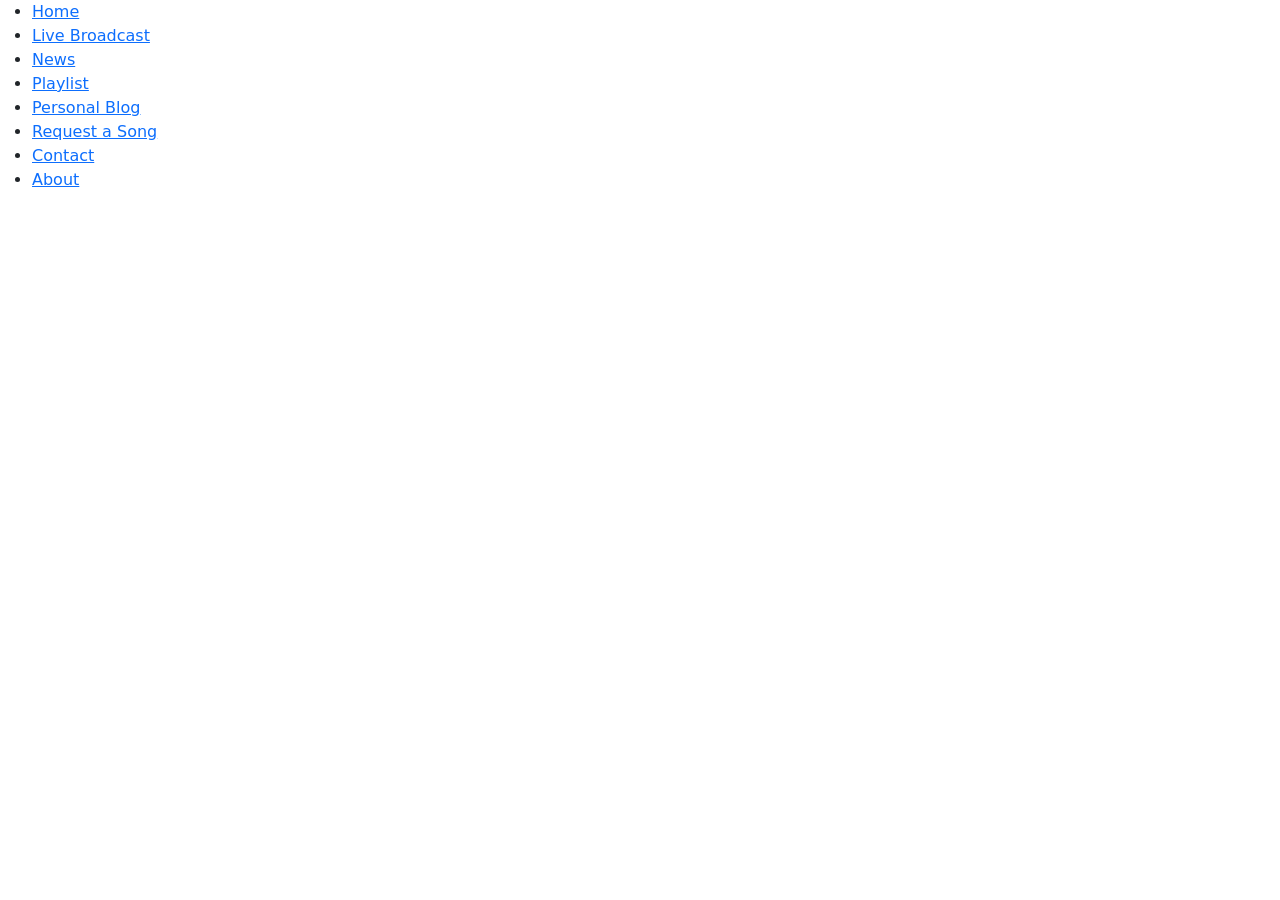
==== index.html @ 30b95c53 "Add files via upload" ====
<!DOCTYPE html>
<html lang="en">
<head>
    <meta charset="UTF-8">
    <meta name="viewport" content="width=device-width, initial-scale=1.0">
    <link href="https://cdn.jsdelivr.net/npm/bootstrap@5.3.8/dist/css/bootstrap.min.css" rel="stylesheet" integrity="sha384-sRIl4kxILFvY47J16cr9ZwB07vP4J8+LH7qKQnuqkuIAvNWLzeN8tE5YBujZqJLB" crossorigin="anonymous">
    <link href="style/style.css" rel="stylesheet">
    <title>DJ ENDRE FM</title>
</head>
<body>
    <ul id="navbar">
        <li><a href="index.html">Home</a></li>
        <li><a href="live.html">Live Broadcast</a></li>
        <li><a href="news.html">News</a></li>
        <li><a href="playlist.html">Playlist</a></li>
        <li><a href="blog.html">Personal Blog</a></li>
        <li><a href="request.html">Request a Song</a></li>
        <li><a href="contact.html">Contact</a></li>
        <li><a href="about.html">About</a></li>
    </ul>
</body>
</html>
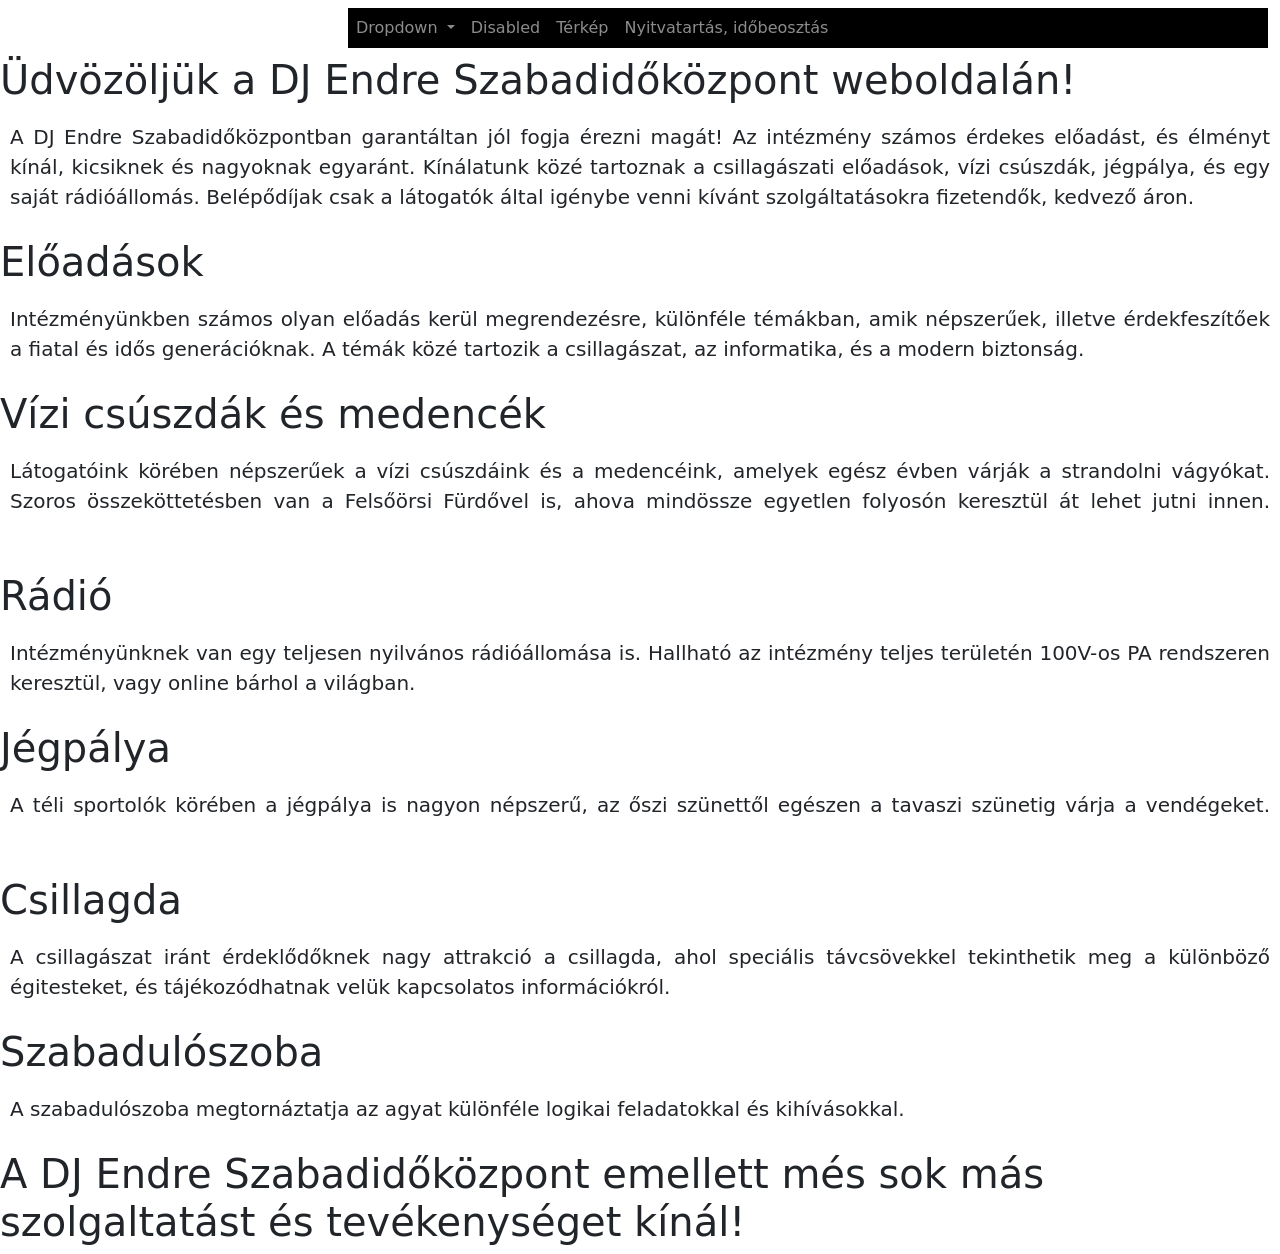
==== commit 7160accc: "Add files via upload" ====
--- a/index.html
+++ b/index.html
@@ -5,18 +5,87 @@
     <meta name="viewport" content="width=device-width, initial-scale=1.0">
     <link href="https://cdn.jsdelivr.net/npm/bootstrap@5.3.8/dist/css/bootstrap.min.css" rel="stylesheet" integrity="sha384-sRIl4kxILFvY47J16cr9ZwB07vP4J8+LH7qKQnuqkuIAvNWLzeN8tE5YBujZqJLB" crossorigin="anonymous">
     <link href="style/style.css" rel="stylesheet">
-    <title>DJ ENDRE FM</title>
+    <title>DJ ENDRE SZABADIDŐKÖZPONT</title>
 </head>
 <body>
-    <ul id="navbar">
-        <li><a href="index.html">Home</a></li>
-        <li><a href="live.html">Live Broadcast</a></li>
-        <li><a href="news.html">News</a></li>
-        <li><a href="playlist.html">Playlist</a></li>
-        <li><a href="blog.html">Personal Blog</a></li>
-        <li><a href="request.html">Request a Song</a></li>
-        <li><a href="contact.html">Contact</a></li>
-        <li><a href="about.html">About</a></li>
-    </ul>
+	<nav class="navbar navbar-expand-lg navbar-dark">
+	  <div class="container-fluid">
+		<a class="navbar-brand" href="index.html">DJ ENDRE SZABADIDŐKÖZPONT</a>
+		<button class="navbar-toggler" type="button" data-bs-toggle="collapse" data-bs-target="#navbarSupportedContent" aria-controls="navbarSupportedContent" aria-expanded="false" aria-label="Toggle navigation" style="background-color:#FF8800">
+		  <span class="navbar-toggler-icon" style="background-color:#FF8800"></span>
+		</button>
+		<div class="collapse navbar-collapse" id="navbarSupportedContent" style="background-color: black">
+		  <ul class="navbar-nav me-auto mb-2 mb-lg-0">
+			<li class="nav-item dropdown">
+			  <a class="nav-link dropdown-toggle" href="#" role="button" data-bs-toggle="dropdown" aria-expanded="false">
+				Dropdown
+			  </a>
+			  <ul class="dropdown-menu">
+				<li><a class="dropdown-item" href="#">Action</a></li>
+				<li><a class="dropdown-item" href="#">Another action</a></li>
+				<li><hr class="dropdown-divider"></li>
+				<li><a class="dropdown-item" href="#">Something else here</a></li>
+			  </ul>
+			</li>
+			<li class="nav-item">
+			  <a class="nav-link" aria-disabled="true">Disabled</a>
+			</li>
+			<li class="nav-item">
+			  <a class="nav-link" href="map.html">Térkép</a>
+			</li>
+			<li class="nav-item">
+			  <a class="nav-link" href="schedule.html">Nyitvatartás, időbeosztás</a>
+			</li>
+		  </ul>
+		</div>
+	  </div>
+	</nav>
+	<h1>
+	Üdvözöljük a DJ Endre Szabadidőközpont weboldalán!
+	</h1>
+	<p style="text-align: justify; padding: 10px; font-size: 20px;">
+	A DJ Endre Szabadidőközpontban garantáltan jól fogja érezni magát! Az intézmény számos érdekes előadást, és élményt kínál, kicsiknek és nagyoknak egyaránt. Kínálatunk közé tartoznak a csillagászati előadások, vízi csúszdák, jégpálya, és egy saját rádióállomás. Belépődíjak csak a látogatók által igénybe venni kívánt szolgáltatásokra fizetendők, kedvező áron.
+	</p>
+	<h1>
+	Előadások
+	</h1>
+	<p style="text-align: justify; padding: 10px; font-size: 20px;">
+	Intézményünkben számos olyan előadás kerül megrendezésre, különféle témákban, amik népszerűek, illetve érdekfeszítőek a fiatal és idős generációknak. A témák közé tartozik a csillagászat, az informatika, és a modern biztonság. <a href="lessons.html">Bővebben -></a>
+	</p>
+	<h1>
+	Vízi csúszdák és medencék
+	</h1>
+	<p style="text-align: justify; padding: 10px; font-size: 20px;">
+	Látogatóink körében népszerűek a vízi csúszdáink és a medencéink, amelyek egész évben várják a strandolni vágyókat. Szoros összeköttetésben van a Felsőörsi Fürdővel is, ahova mindössze egyetlen folyosón keresztül át lehet jutni innen. <a href="waterpark.html">Bővebben -></a>
+	</p>
+	<h1>
+	Rádió
+	</h1>
+	<p style="text-align: justify; padding: 10px; font-size: 20px;">
+	Intézményünknek van egy teljesen nyilvános rádióállomása is. Hallható az intézmény teljes területén 100V-os PA rendszeren keresztül, vagy online bárhol a világban. <a href="radio-main.html">Bővebben -></a>
+	</p>
+	<h1>
+	Jégpálya
+	</h1>
+	<p style="text-align: justify; padding: 10px; font-size: 20px;">
+	A téli sportolók körében a jégpálya is nagyon népszerű, az őszi szünettől egészen a tavaszi szünetig várja a vendégeket. <a href="ice_rink.html">Bővebben -></a>
+	</p>
+	<h1>
+	Csillagda
+	</h1>
+	<p style="text-align: justify; padding: 10px; font-size: 20px;">
+	A csillagászat iránt érdeklődőknek nagy attrakció a csillagda, ahol speciális távcsövekkel tekinthetik meg a különböző égitesteket, és tájékozódhatnak velük kapcsolatos információkról. <a href="astronomy.html">Bővebben -></a>
+	</p>
+	</p>
+	<h1>
+	Szabadulószoba
+	</h1>
+	<p style="text-align: justify; padding: 10px; font-size: 20px;">
+	A szabadulószoba megtornáztatja az agyat különféle logikai feladatokkal és kihívásokkal. <a href="escaperoom.html">Bővebben -></a>
+	</p>
+	<h1>
+	A DJ Endre Szabadidőközpont emellett més sok más szolgaltatást és tevékenységet kínál!
+	</h1>
+	<script src="https://cdn.jsdelivr.net/npm/bootstrap@5.3.8/dist/js/bootstrap.bundle.min.js" integrity="sha384-FKyoEForCGlyvwx9Hj09JcYn3nv7wiPVlz7YYwJrWVcXK/BmnVDxM+D2scQbITxI" crossorigin="anonymous"></script>
 </body>
 </html>
--- a/style/style.css
+++ b/style/style.css
@@ -0,0 +1,16 @@
+#navbar {
+  list-style-type: none;
+  margin: 0;
+  padding: 0;
+  overflow: hidden;
+  background-color: #333333;
+  float: left;
+  display: block;
+  color: white;
+  text-align: center;
+  padding: 14px 16px;
+  text-decoration: none;
+}
+a {
+    color: white;
+}
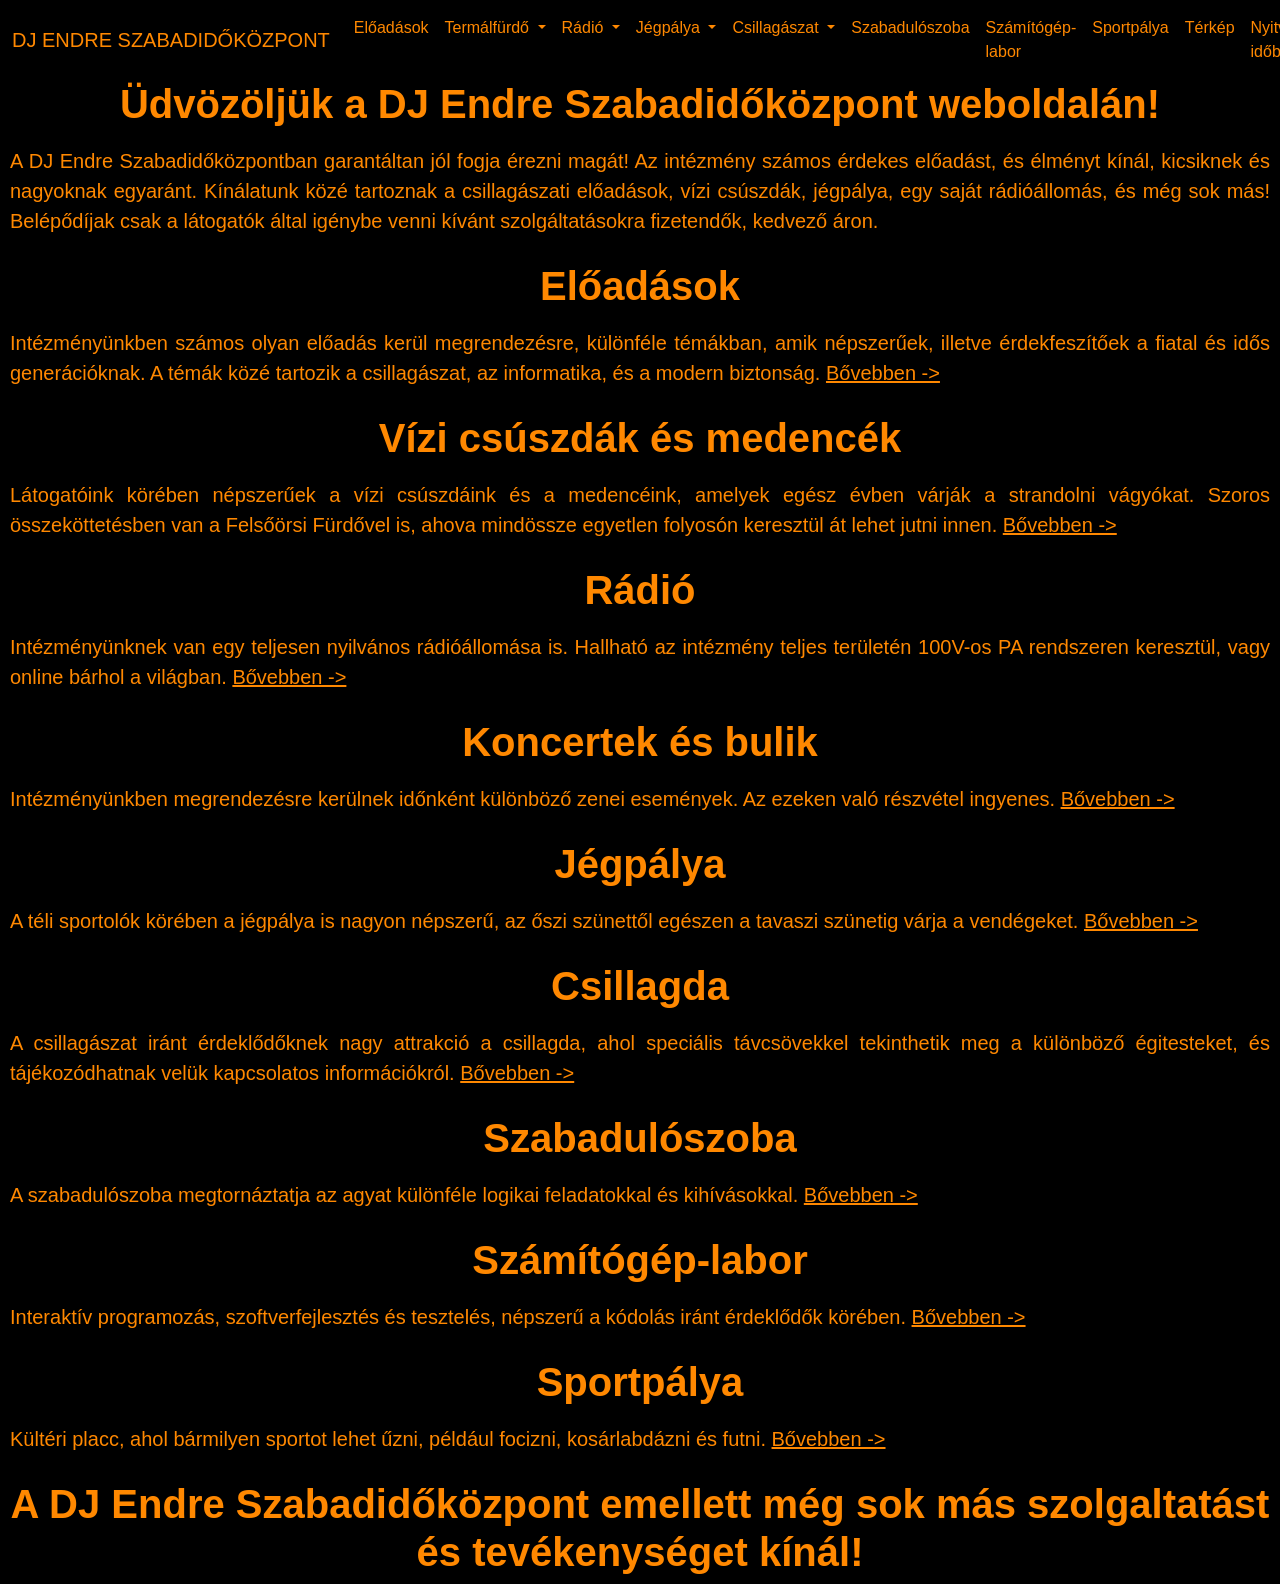
==== commit 9ef81ab7: "Add files via upload" ====
--- a/index.html
+++ b/index.html
@@ -16,19 +16,58 @@
 		</button>
 		<div class="collapse navbar-collapse" id="navbarSupportedContent" style="background-color: black">
 		  <ul class="navbar-nav me-auto mb-2 mb-lg-0">
+			<li class="nav-item">
+			  <a class="nav-link" href="schedule.html">Előadások</a>
+			</li>
 			<li class="nav-item dropdown">
 			  <a class="nav-link dropdown-toggle" href="#" role="button" data-bs-toggle="dropdown" aria-expanded="false">
-				Dropdown
+				Termálfürdő
 			  </a>
 			  <ul class="dropdown-menu">
-				<li><a class="dropdown-item" href="#">Action</a></li>
-				<li><a class="dropdown-item" href="#">Another action</a></li>
-				<li><hr class="dropdown-divider"></li>
-				<li><a class="dropdown-item" href="#">Something else here</a></li>
+				<li><a class="dropdown-item" href="#">Medencék</a></li>
+				<li><a class="dropdown-item" href="#">Vízi csúszdák</a></li>
+			  </ul>
+			</li>
+			<li class="nav-item dropdown">
+			  <a class="nav-link dropdown-toggle" href="#" role="button" data-bs-toggle="dropdown" aria-expanded="false">
+				Rádió
+			  </a>
+			  <ul class="dropdown-menu">
+				<li><a class="dropdown-item" href="#">Élő adás (online)</a></li>
+				<li><a class="dropdown-item" href="#">Playlist</a></li>
+				<li><a class="dropdown-item" href="#">Műsorok</a></li>
+				<li><a class="dropdown-item" href="#">Zenekérés (űrlap)</a></li>
+				<li><a class="dropdown-item" href="#">Zene ajánló</a></li>
+				<li><a class="dropdown-item" href="#">Koncertek, bulik</a></li>
+			  </ul>
+			</li>
+			<li class="nav-item dropdown">
+			  <a class="nav-link dropdown-toggle" href="#" role="button" data-bs-toggle="dropdown" aria-expanded="false">
+				Jégpálya
+			  </a>
+			  <ul class="dropdown-menu">
+				<li><a class="dropdown-item" href="#">Közkori</a></li>
+				<li><a class="dropdown-item" href="#">Hokimeccsek</a></li>
+			  </ul>
+			</li>
+			<li class="nav-item dropdown">
+			  <a class="nav-link dropdown-toggle" href="#" role="button" data-bs-toggle="dropdown" aria-expanded="false">
+				Csillagászat
+			  </a>
+			  <ul class="dropdown-menu">
+				<li><a class="dropdown-item" href="#">Speciális teleszkóp</a></li>
+				<li><a class="dropdown-item" href="#">Csillagászati múzeum, kiállítás</a></li>
+				<li><a class="dropdown-item" href="#">Érdekes tények, információk</a></li>
 			  </ul>
 			</li>
 			<li class="nav-item">
-			  <a class="nav-link" aria-disabled="true">Disabled</a>
+			  <a class="nav-link" href="map.html">Szabadulószoba</a>
+			</li>
+			<li class="nav-item">
+			  <a class="nav-link" href="map.html">Számítógép-labor</a>
+			</li>
+			<li class="nav-item">
+			  <a class="nav-link" href="map.html">Sportpálya</a>
 			</li>
 			<li class="nav-item">
 			  <a class="nav-link" href="map.html">Térkép</a>
@@ -44,7 +83,7 @@
 	Üdvözöljük a DJ Endre Szabadidőközpont weboldalán!
 	</h1>
 	<p style="text-align: justify; padding: 10px; font-size: 20px;">
-	A DJ Endre Szabadidőközpontban garantáltan jól fogja érezni magát! Az intézmény számos érdekes előadást, és élményt kínál, kicsiknek és nagyoknak egyaránt. Kínálatunk közé tartoznak a csillagászati előadások, vízi csúszdák, jégpálya, és egy saját rádióállomás. Belépődíjak csak a látogatók által igénybe venni kívánt szolgáltatásokra fizetendők, kedvező áron.
+	A DJ Endre Szabadidőközpontban garantáltan jól fogja érezni magát! Az intézmény számos érdekes előadást, és élményt kínál, kicsiknek és nagyoknak egyaránt. Kínálatunk közé tartoznak a csillagászati előadások, vízi csúszdák, jégpálya, egy saját rádióállomás, és még sok más! Belépődíjak csak a látogatók által igénybe venni kívánt szolgáltatásokra fizetendők, kedvező áron.
 	</p>
 	<h1>
 	Előadások
@@ -63,6 +102,12 @@
 	</h1>
 	<p style="text-align: justify; padding: 10px; font-size: 20px;">
 	Intézményünknek van egy teljesen nyilvános rádióállomása is. Hallható az intézmény teljes területén 100V-os PA rendszeren keresztül, vagy online bárhol a világban. <a href="radio-main.html">Bővebben -></a>
+	</p>
+	<h1>
+	Koncertek és bulik
+	</h1>
+	<p style="text-align: justify; padding: 10px; font-size: 20px;">
+	Intézményünkben megrendezésre kerülnek időnként különböző zenei események. Az ezeken való részvétel ingyenes. <a href="parties.html">Bővebben -></a>
 	</p>
 	<h1>
 	Jégpálya
@@ -84,7 +129,19 @@
 	A szabadulószoba megtornáztatja az agyat különféle logikai feladatokkal és kihívásokkal. <a href="escaperoom.html">Bővebben -></a>
 	</p>
 	<h1>
-	A DJ Endre Szabadidőközpont emellett més sok más szolgaltatást és tevékenységet kínál!
+	Számítógép-labor
+	</h1>
+	<p style="text-align: justify; padding: 10px; font-size: 20px;">
+	Interaktív programozás, szoftverfejlesztés és tesztelés, népszerű a kódolás iránt érdeklődők körében. <a href="computerlab.html">Bővebben -></a>
+	</p>
+	<h1>
+	Sportpálya
+	</h1>
+	<p style="text-align: justify; padding: 10px; font-size: 20px;">
+	Kültéri placc, ahol bármilyen sportot lehet űzni, például focizni, kosárlabdázni és futni. <a href="sportfield.html">Bővebben -></a>
+	</p>
+	<h1>
+	A DJ Endre Szabadidőközpont emellett még sok más szolgaltatást és tevékenységet kínál!
 	</h1>
 	<script src="https://cdn.jsdelivr.net/npm/bootstrap@5.3.8/dist/js/bootstrap.bundle.min.js" integrity="sha384-FKyoEForCGlyvwx9Hj09JcYn3nv7wiPVlz7YYwJrWVcXK/BmnVDxM+D2scQbITxI" crossorigin="anonymous"></script>
 </body>
--- a/style/style.css
+++ b/style/style.css
@@ -1,16 +1,55 @@
-#navbar {
-  list-style-type: none;
-  margin: 0;
-  padding: 0;
-  overflow: hidden;
-  background-color: #333333;
-  float: left;
-  display: block;
-  color: white;
-  text-align: center;
-  padding: 14px 16px;
-  text-decoration: none;
+.navbar {
+	color: #FF8800;
+	background-color: black;
+}
+body {
+	background-color: black;
+	color: #FF8800;
+	font-family: Arial;
+}
+h1 {
+	text-align: center;
+	font-weight: bold;
+}
+.nav-item {
+	background-color: black;
+}
+.nav-link {
+	color: #FF8800;
+}
+.navbar-nav .nav-link:hover,
+.navbar-nav .nav-link.active:hover,
+.navbar-nav .nav-link:focus {
+    color: #FF0000;
+}
+.navbar-brand:hover,
+.navbar-brand:focus {
+    color: #FF0000;
+}
+.container-fluid {
+	background-color: black;
+}
+.dropdown-menu {
+	background-color: black;
+}
+.dropdown-item {
+	color: #FF8800;
+	background-color: black;
+}
+.dropdown-item:hover {
+	color: #FF0000;
+	background-color: black;
+}
+.navbar-brand {
+	color: #FF8800;
+}
+.navbar-collapse {
+	background-color: black;
+}
+a:hover {
+    color: #FF0000;
 }
 a {
-    color: white;
+    color: #FF8800;
 }
+
